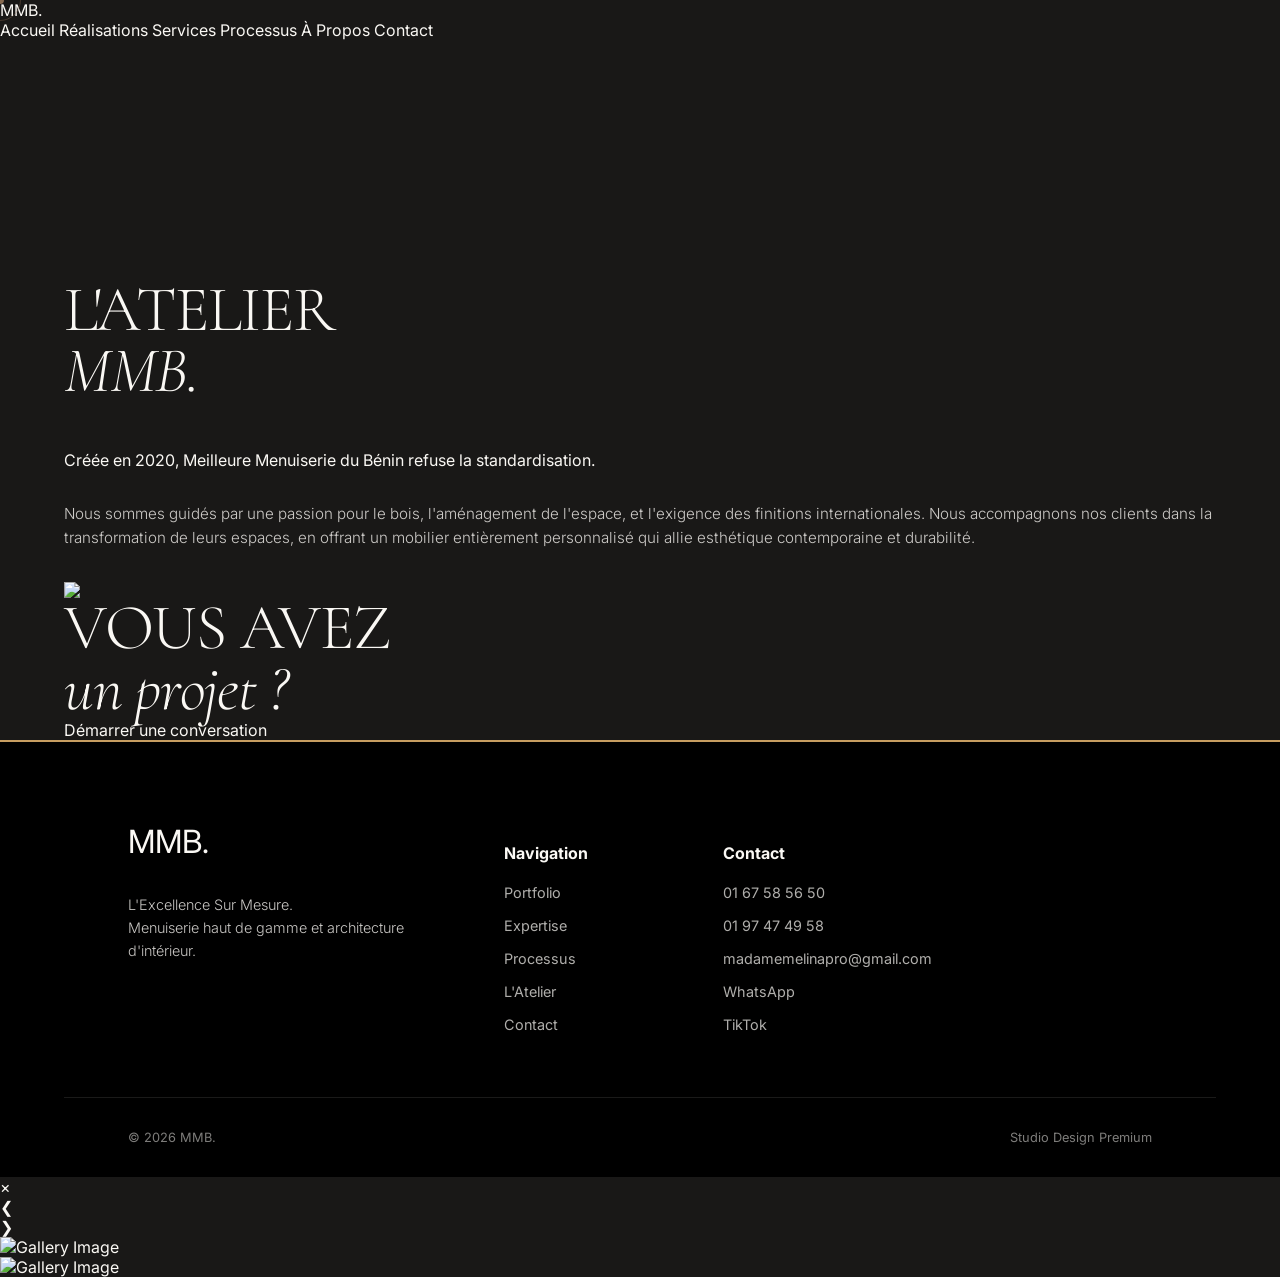
==== a-propos.html @ bdfeda6f "Mise à jour ciblée: en-tête, WhatsApp, galerie Cuisines et nettoyage des images supprimées" ====
<!DOCTYPE html>
<html lang="fr">
<head>
  <meta charset="UTF-8">
  <meta name="viewport" content="width=device-width, initial-scale=1.0">
  <title>À Propos | MMB — L'Excellence Sur Mesure</title>
  <meta name="description" content="Architecture d'intérieur et menuiserie premium au Bénin.">
  <link rel="stylesheet" href="css/style.css">
</head>
<body>
  <div class="cursor-dot"></div>
  <div class="cursor-ring"></div>

  <header class="header">
    <a href="/" class="logo">MMB.</a>
    <button class="menu-toggle">MENU</button>
  </header>

  <div class="menu-overlay">
    <div class="menu-links">
      <a href="/">Accueil</a>
      <a href="/realisations.html">Réalisations</a>
      <a href="/services.html">Services</a>
      <a href="/processus.html">Processus</a>
      <a href="/a-propos.html">À Propos</a>
      <a href="/contact.html">Contact</a>
    </div>
  </div>

  <main>
    
  <section class="section-xl container" style="padding-top: 15rem;">
    <div class="grid-2-asym">
      <div class="anim-up">
        <h1 class="t-display" style="margin-bottom: 3rem;">L'ATELIER<br><span class="t-italic">MMB.</span></h1>
        <p class="t-body-lg" style="margin-bottom: 2rem;">Créée en 2020, Meilleure Menuiserie du Bénin refuse la standardisation.</p>
        <p class="t-body" style="margin-bottom: 2rem;">Nous sommes guidés par une passion pour le bois, l'aménagement de l'espace, et l'exigence des finitions internationales. Nous accompagnons nos clients dans la transformation de leurs espaces, en offrant un mobilier entièrement personnalisé qui allie esthétique contemporaine et durabilité.</p>
      </div>
      <div class="img-parallax ed-img-tall anim-up anim-delay-1"><img src="Image/IMG_9297.JPG"></div>
    </div>
  </section>

    
    <section class="footer-cta">
      <div class="container anim-up">
        <h2 class="t-display">VOUS AVEZ<br><span class="t-italic">un projet ?</span></h2>
        <a href="/contact.html" class="btn">Démarrer une conversation</a>
      </div>
    </section>
  </main>

  <footer class="footer">
    <div class="container f-grid">
      <div class="f-col">
        <a href="/" class="logo" style="font-size: 2rem;">MMB.</a>
        <p class="t-body" style="margin-top: 2rem; font-size: 0.9rem;">L'Excellence Sur Mesure.<br>Menuiserie haut de gamme et architecture d'intérieur.</p>
      </div>
      <div class="f-col">
        <h4>Navigation</h4>
        <div class="f-links">
          <a href="/realisations.html">Portfolio</a>
          <a href="/services.html">Expertise</a>
          <a href="/processus.html">Processus</a>
          <a href="/a-propos.html">L'Atelier</a>
          <a href="/contact.html">Contact</a>
        </div>
      </div>
      <div class="f-col">
        <h4>Contact</h4>
        <div class="f-links">
          <a href="tel:0167585650">01 67 58 56 50</a>
          <a href="tel:0197474958">01 97 47 49 58</a>
          <a href="mailto:madamemelinapro@gmail.com">madamemelinapro@gmail.com</a>
          <a href="https://wa.me/22967585650?text=Salut%2C%20j%27ai%20vu%20votre%20site%20et%20je%20voudrais%20en%20savoir%20plus." target="_blank">WhatsApp</a>
          <a href="https://www.tiktok.com/@madame_melinaa" target="_blank">TikTok</a>
        </div>
      </div>
    </div>
    <div class="container">
      <div class="f-bottom">
        <span>© 2026 MMB.</span>
        <span>Studio Design Premium</span>
      </div>
    </div>
  </footer>

  <script src="js/main.js"></script>
</body>
</html>
---- css/style.css ----
@import url('https://fonts.googleapis.com/css2?family=Cormorant+Garamond:ital,wght@0,300;0,400;0,500;0,600;1,300;1,400;1,500&family=Inter:wght@300;400;500;600&display=swap');

:root {
  /* Colors */
  --c-espresso: #191817;
  --c-brun-fonce: #3A2B22;
  --c-walnut: #634B3B;
  --c-bois-chaud: #876A50;
  --c-beige: #CDB99F;
  --c-ivoire: #F3EEE7;
  --c-blanc: #FAF8F4;
  --c-olive: #68705A;
  
  --bg-dark: var(--c-espresso);
  --text-light: var(--c-blanc);
  --text-dark: var(--c-espresso);
  --accent: var(--c-bois-chaud);

  /* Typography */
  --f-heading: 'Cormorant Garamond', serif;
  --f-body: 'Inter', sans-serif;

  /* Layout */
  --px: max(24px, 5vw);
  --section-py: 3vw;
  --ease: cubic-bezier(0.19, 1, 0.22, 1);
  --ease-out: cubic-bezier(0.215, 0.610, 0.355, 1.000);
}

html {
  scroll-behavior: smooth;
}

body {
  margin: 0;
  padding: 0;
  background-color: var(--bg-dark);
  color: var(--text-light);
  font-family: var(--f-body);
  -webkit-font-smoothing: antialiased;
  -moz-osx-font-smoothing: grayscale;
  overflow-x: hidden;
}

::selection {
  background: var(--c-bois-chaud);
  color: var(--c-blanc);
}

img {
  max-width: 100%;
  height: auto;
  display: block;
}

a {
  text-decoration: none;
  color: inherit;
}

/* Typography Utility */
.t-display {
  font-family: var(--f-heading);
  font-size: clamp(2rem, 5vw, 4.5rem);
  line-height: 0.95;
  font-weight: 300;
  letter-spacing: -0.02em;
  margin: 0;
}

.t-h2 {
  font-family: var(--f-heading);
  font-size: clamp(1.75rem, 3.5vw, 3rem);
  line-height: 1.05;
  font-weight: 400;
  margin: 0;
}

.t-h3 {
  font-family: var(--f-heading);
  font-size: clamp(1.1rem, 2vw, 1.75rem);
  line-height: 1.2;
  font-weight: 400;
}

.t-body {
  font-size: clamp(0.95rem, 1.1vw, 1.1rem);
  line-height: 1.6;
  font-weight: 300;
  color: rgba(250, 248, 244, 0.8);
}

.t-body-large {
  font-size: clamp(1.1rem, 1.8vw, 1.8rem);
  line-height: 1.4;
  font-weight: 300;
  font-family: var(--f-body);
}

.t-label {
  font-family: var(--f-body);
  font-size: 0.75rem;
  letter-spacing: 0.15em;
  text-transform: uppercase;
  font-weight: 500;
}

.t-italic {
  font-style: italic;
  font-weight: 300;
}

/* Spacing */
.container {
  padding-left: var(--px);
  padding-right: var(--px);
}

.section {
  padding-top: var(--section-py);
  padding-bottom: var(--section-py);
}

.light-theme {
  background-color: var(--c-ivoire);
  color: var(--c-espresso);
}
.light-theme .t-body {
  color: rgba(25, 24, 23, 0.8);
}

/* Navbar */
.navbar {
  position: fixed;
  top: 0;
  left: 0;
  width: 100%;
  padding: 1.5rem var(--px);
  display: flex;
  justify-content: space-between;
  align-items: center;
  z-index: 100;
  transition: background 0.5s var(--ease), padding 0.5s var(--ease), border 0.5s var(--ease);
  box-sizing: border-box;
}

.navbar.scrolled {
  background: rgba(25, 24, 23, 0.75);
  backdrop-filter: blur(16px);
  -webkit-backdrop-filter: blur(16px);
  padding: 1rem var(--px);
  border-bottom: 1px solid rgba(250, 248, 244, 0.1);
}

.logo-wrap {
  position: relative;
  width: 90px;
}
.logo-wrap img {
  width: 100%;
  height: auto;
}
.navbar.scrolled.light-nav .logo-wrap img {
}

.nav-links {
  display: flex;
  gap: 2.5rem;
  align-items: center;
}

.nav-link {
  font-size: 0.8rem;
  letter-spacing: 0.1em;
  text-transform: uppercase;
  position: relative;
  overflow: hidden;
}

.nav-link::after {
  content: '';
  position: absolute;
  bottom: -2px;
  left: 0;
  width: 100%;
  height: 1px;
  background: currentColor;
  transform: scaleX(0);
  transform-origin: right;
  transition: transform 0.4s var(--ease-out);
}
.nav-link:hover::after {
  transform: scaleX(1);
  transform-origin: left;
}

.nav-cta {
  border: 1px solid rgba(250, 248, 244, 0.3);
  padding: 0.75rem 1.5rem;
  border-radius: 100px;
  font-size: 0.75rem;
  letter-spacing: 0.1em;
  text-transform: uppercase;
  transition: all 0.4s var(--ease);
}
.nav-cta:hover {
  background: var(--c-blanc);
  color: var(--c-espresso);
  border: 1px solid transparent;
}

.menu-toggle {
  display: none;
  background: none;
  border: none;
  color: inherit;
  font-size: 0.8rem;
  letter-spacing: 0.1em;
  text-transform: uppercase;
  cursor: pointer;
}

/* Mobile Menu */
.mobile-menu {
  position: fixed;
  top: 0;
  left: 0;
  width: 100%;
  height: 100vh;
  background: var(--c-espresso);
  z-index: 99;
  display: flex;
  flex-direction: column;
  justify-content: center;
  align-items: center;
  gap: 2rem;
  opacity: 0;
  visibility: hidden;
  pointer-events: none;
  transform: translateY(-20px);
  transition: opacity 0.4s var(--ease), visibility 0.4s var(--ease), transform 0.4s var(--ease);
}
.mobile-menu.open {
  opacity: 1;
  visibility: visible;
  pointer-events: auto;
  transform: translateY(0);
}
.mobile-menu .nav-link {
  font-size: 2rem;
  font-family: var(--f-heading);
  text-transform: none;
}

/* Buttons */
.btn-primary {
  display: inline-flex;
  align-items: center;
  justify-content: center;
  background: var(--c-blanc);
  color: var(--c-espresso);
  border: 1px solid transparent;
  padding: 1rem 2rem;
  border-radius: 100px;
  font-size: 0.8rem;
  letter-spacing: 0.1em;
  text-transform: uppercase;
  font-weight: 500;
  transition: all 0.4s var(--ease);
  position: relative;
  overflow: hidden;
}
.btn-primary:hover {
  background: var(--c-bois-chaud);
  color: var(--c-blanc);
}

.btn-secondary {
  display: inline-flex;
  align-items: center;
  justify-content: center;
  border: 1px solid rgba(250, 248, 244, 0.3);
  color: var(--c-blanc);
  padding: 1rem 2rem;
  border-radius: 100px;
  font-size: 0.8rem;
  letter-spacing: 0.1em;
  text-transform: uppercase;
  transition: all 0.4s var(--ease);
}
.btn-secondary:hover {
  border-color: var(--c-blanc);
  background: rgba(250, 248, 244, 0.1);
}

/* Hero Section */
.hero {
  min-height: 100svh;
  box-sizing: border-box;
  width: 100%;
  position: relative;
  display: flex;
  align-items: center;
  overflow: hidden;
  padding-top: 150px;
  padding-bottom: 150px;
}

.hero-bg {
  position: absolute;
  top: 0;
  left: 0;
  width: 100%;
  height: 120%;
  object-fit: cover;
  z-index: -2;
}

.hero-overlay {
  position: absolute;
  top: 0;
  left: 0;
  width: 100%;
  height: 100%;
  background: linear-gradient(to right, rgba(25,24,23,0.9) 0%, rgba(25,24,23,0.4) 50%, rgba(25,24,23,0.1) 100%);
  z-index: -1;
}

.hero-content {
  display: grid;
  grid-template-columns: 1fr 1fr;
  width: 100%;
  box-sizing: border-box;
  margin-top: 2rem;
  margin-bottom: 6rem;
}

.hero-left {
  max-width: 800px;
}

.hero-label {
  border: 1px solid rgba(255, 255, 255, 0.2);
  padding: 0.6rem 1.4rem;
  border-radius: 100px;
  background: rgba(25, 24, 23, 0.4);
  backdrop-filter: blur(10px);
  -webkit-backdrop-filter: blur(10px);
  margin-bottom: 2rem;
  display: inline-block;
  opacity: 1;
  color: #CDB99F; /* Beige color for elegant look */
}

.hero-desc {
  margin-top: 2rem;
  max-width: 450px;
  margin-bottom: 3rem;
}

.hero-ctas {
  display: flex;
  gap: 1.5rem;
  flex-wrap: wrap;
  align-items: center;
}

.hero-right {
  display: flex;
  justify-content: flex-end;
  align-items: center;
}

.glass-card {
  background: rgba(255, 255, 255, 0.05);
  backdrop-filter: blur(20px);
  -webkit-backdrop-filter: blur(20px);
  border: 1px solid rgba(255, 255, 255, 0.1);
  padding: 2.5rem;
  border-radius: 1rem;
  max-width: 300px;
  box-shadow: 0 20px 40px rgba(0,0,0,0.2);
}
.glass-item {
  margin-bottom: 1.5rem;
  padding-bottom: 1.5rem;
  border-bottom: 1px solid rgba(255, 255, 255, 0.1);
}
.glass-item:last-child {
  margin-bottom: 0;
  padding-bottom: 0;
  border-bottom: none;
}
.glass-item-title {
  font-family: var(--f-heading);
  font-size: 1.5rem;
  margin-bottom: 0.5rem;
}
.glass-item-desc {
  font-size: 0.85rem;
  color: rgba(255, 255, 255, 0.7);
}

.scroll-indicator {
  position: absolute;
  bottom: 2rem;
  left: var(--px);
  display: flex;
  flex-direction: column;
  align-items: center;
  gap: 1rem;
  opacity: 0.6;
}
.scroll-line {
  width: 1px;
  height: 60px;
  background: rgba(255,255,255,0.3);
  position: relative;
  overflow: hidden;
}
.scroll-line::after {
  content: '';
  position: absolute;
  top: 0;
  left: 0;
  width: 100%;
  height: 50%;
  background: #fff;
  animation: scrollAnim 2s infinite ease-in-out;
}
@keyframes scrollAnim {
  0% { transform: translateY(-100%); }
  100% { transform: translateY(200%); }
}

/* Manifest / Vision */
.vision-section {
  text-align: center;
  max-width: 900px;
  margin: 0 auto;
}
.vision-text {
  margin-top: 3rem;
  margin-bottom: 3rem;
}
.vision-divider {
  width: 1px;
  height: 100px;
  background: rgba(25, 24, 23, 0.2);
  margin: 0 auto;
}

/* Services */
.services-header {
  display: flex;
  justify-content: space-between;
  align-items: flex-end;
  margin-bottom: 2.5rem;
  border-bottom: 1px solid rgba(25, 24, 23, 0.1);
  padding-bottom: 2rem;
}

.services-grid {
  display: grid;
  grid-template-columns: repeat(3, 1fr);
  gap: 2rem;
}

.service-card {
  position: relative;
  display: block;
  padding-top: 100%;
  overflow: hidden;
  border-radius: 0.5rem;
  background: var(--c-espresso);
}
.service-img {
  position: absolute;
  top: 0;
  left: 0;
  width: 100%;
  height: 100%;
  object-fit: cover;
  opacity: 0.6;
  transition: transform 0.8s var(--ease), opacity 0.8s var(--ease);
}
.service-content {
  position: absolute;
  top: 0;
  left: 0;
  width: 100%;
  height: 100%;
  padding: 1.5rem;
  display: flex;
  flex-direction: column;
  justify-content: space-between;
  z-index: 2;
  color: var(--c-blanc);
}
.service-num {
  font-family: var(--f-body);
  font-size: 0.8rem;
  opacity: 0.7;
}
.service-title {
  font-family: var(--f-heading);
  font-size: 2rem;
  margin: 0;
  transform: translateY(10px);
  transition: transform 0.6s var(--ease);
}
.service-arrow {
  width: 24px;
  height: 24px;
  border: 1px solid rgba(255,255,255,0.3);
  border-radius: 50%;
  display: flex;
  align-items: center;
  justify-content: center;
  align-self: flex-end;
  opacity: 0;
  transform: translate(-10px, 10px);
  transition: all 0.6s var(--ease);
}
.service-card:hover .service-img {
  transform: scale(1.05);
  opacity: 0.4;
}
.service-card:hover .service-title {
  transform: translateY(0);
}
.service-card:hover .service-arrow {
  opacity: 1;
  transform: translate(0, 0);
}

/* Savoir-Faire */
.savoir-grid {
  display: grid;
  grid-template-columns: 1fr 1fr;
  gap: 5vw;
  align-items: center;
}
.savoir-img-wrap {
  height: 800px;
  position: relative;
  border-radius: 1rem;
  overflow: hidden;
}
.savoir-img {
  width: 100%;
  height: 130%;
  object-fit: cover;
  position: relative;
  top: -15%;
}
.savoir-list {
  display: flex;
  flex-direction: column;
  gap: 3rem;
  margin-top: 2rem;
}
.savoir-item {
  display: grid;
  grid-template-columns: 50px 1fr;
  gap: 2rem;
  border-top: 1px solid rgba(250, 248, 244, 0.1);
  padding-top: 2rem;
}
.savoir-num {
  font-family: var(--f-heading);
  font-size: 1.5rem;
  color: var(--c-bois-chaud);
}

/* Portfolio */
.portfolio-filters {
  display: flex;
  gap: 2rem;
  margin-bottom: 2rem;
  flex-wrap: wrap;
}
.filter-btn {
  background: none;
  border: none;
  color: rgba(255, 255, 255, 0.6);
  font-family: var(--f-body);
  font-size: 0.8rem;
  letter-spacing: 0.1em;
  text-transform: uppercase;
  cursor: pointer;
  transition: color 0.3s ease;
  padding: 0;
}
.filter-btn.active, .filter-btn:hover {
  color: var(--c-blanc);
}

.portfolio-grid {
  display: grid;
  grid-template-columns: repeat(12, 1fr);
  gap: 2rem;
}
.port-card {
  position: relative;
  border-radius: 0.5rem;
  overflow: hidden;
  display: block;
  background: var(--c-espresso);
}
.port-card img {
  width: 100%;
  height: 100%;
  object-fit: cover;
  transition: transform 1s var(--ease), opacity 0.5s ease;
}
.port-overlay {
  position: absolute;
  top: 0;
  left: 0;
  width: 100%;
  height: 100%;
  background: rgba(25,24,23, 0.6);
  opacity: 0;
  transition: opacity 0.5s ease;
  display: flex;
  flex-direction: column;
  justify-content: center;
  align-items: center;
  color: var(--c-blanc);
  text-align: center;
}
.port-card:hover img {
  transform: scale(1.03);
}
.port-card:hover .port-overlay {
  opacity: 1;
}

/* Chiffres */
.chiffres-section {
  background: var(--c-brun-fonce);
  color: var(--c-blanc);
  text-align: center;
}
.chiffres-grid {
  display: grid;
  grid-template-columns: repeat(4, 1fr);
  gap: 2rem;
}
.chiffre-item h4 {
  font-family: var(--f-heading);
  font-size: clamp(3rem, 6vw, 6rem);
  font-weight: 300;
  margin: 0 0 1rem 0;
  color: var(--c-beige);
}

/* Pourquoi Nous */
.pourquoi-grid {
  display: grid;
  grid-template-columns: 1fr 1fr;
  gap: 5vw;
}
.pourquoi-list {
  display: flex;
  flex-direction: column;
  gap: 1.5rem;
  margin-top: 3rem;
}
.pourquoi-item {
  display: flex;
  align-items: center;
  gap: 1.5rem;
  font-size: 1.2rem;
  padding: 1.5rem 0;
  border-bottom: 1px solid rgba(250,248,244,0.1);
}
.pourquoi-item span {
  font-family: var(--f-body);
  font-size: 0.8rem;
  color: var(--c-bois-chaud);
}

/* Processus */
.timeline {
  max-width: 800px;
  margin: 4rem auto 0;
  position: relative;
}
.timeline-line {
  position: absolute;
  top: 0;
  left: 20px;
  width: 1px;
  height: 100%;
  background: rgba(25,24,23,0.1);
}
.timeline-progress {
  position: absolute;
  top: 0;
  left: 20px;
  width: 1px;
  height: 0%;
  background: var(--c-espresso);
  transition: height 0.5s ease;
}
.timeline-item {
  position: relative;
  padding-left: 60px;
  margin-bottom: 2rem;
}
.timeline-dot {
  position: absolute;
  top: 5px;
  left: 16px;
  width: 9px;
  height: 9px;
  border-radius: 50%;
  background: var(--c-bois-chaud);
}
.timeline-item h4 {
  font-family: var(--f-heading);
  font-size: 1.8rem;
  margin: 0 0 0.5rem 0;
}

/* Immersion CTA */
.cta-immersive {
  position: relative;
  padding: 15vw 5vw;
  text-align: center;
  color: var(--c-blanc);
  overflow: hidden;
}
.cta-img {
  position: absolute;
  top: 0;
  left: 0;
  width: 100%;
  height: 120%;
  object-fit: cover;
  z-index: -2;
}
.cta-overlay {
  position: absolute;
  top: 0;
  left: 0;
  width: 100%;
  height: 100%;
  background: rgba(25,24,23, 0.7);
  z-index: -1;
}

/* FAQ */
.faq-wrap {
  max-width: 800px;
  margin: 4rem auto 0;
}
.faq-item {
  border-bottom: 1px solid rgba(25,24,23,0.1);
}
.faq-q {
  padding: 2rem 0;
  cursor: pointer;
  display: flex;
  justify-content: space-between;
  align-items: center;
  font-family: var(--f-heading);
  font-size: 1.5rem;
}
.faq-a {
  max-height: 0;
  overflow: hidden;
  transition: max-height 0.5s var(--ease);
}
.faq-a p {
  padding-bottom: 2rem;
  margin: 0;
  color: rgba(25,24,23,0.8);
}
.faq-icon {
  width: 20px;
  height: 20px;
  position: relative;
}
.faq-icon::before, .faq-icon::after {
  content: '';
  position: absolute;
  background: var(--c-espresso);
  top: 50%;
  left: 50%;
  transform: translate(-50%, -50%);
  transition: transform 0.3s ease;
}
.faq-icon::before { width: 100%; height: 1px; }
.faq-icon::after { height: 100%; width: 1px; }
.faq-item.active .faq-icon::after { transform: translate(-50%, -50%) rotate(90deg); }
.faq-item.active .faq-a { max-height: 500px; }

/* Contact */
.contact-grid {
  display: grid;
  grid-template-columns: 1fr 1fr;
  gap: 5vw;
}
.contact-info {
  display: flex;
  flex-direction: column;
  gap: 2rem;
}
.contact-form {
  background: rgba(255,255,255,0.02);
  border: 1px solid rgba(250,248,244,0.1);
  padding: 3rem;
  border-radius: 1rem;
}
.input-group {
  margin-bottom: 2rem;
}
.input-group input, .input-group textarea {
  width: 100%;
  background: transparent;
  border: none;
  border-bottom: 1px solid rgba(250,248,244,0.3);
  padding: 1rem 0;
  color: var(--c-blanc);
  font-family: var(--f-body);
  font-size: 1rem;
  outline: none;
  transition: border-color 0.3s ease;
}
.input-group input:focus, .input-group textarea:focus {
  border-color: var(--c-bois-chaud);
}

/* Footer */
.footer {
  background: #000000;
  padding: 5rem var(--px) 2rem;
  border-top: 2px solid #c79e61;
}
.f-grid {
  display: grid;
  grid-template-columns: 2fr 1fr 1fr 1fr;
  gap: 4rem;
  padding-bottom: 4rem;
  border-bottom: 1px solid rgba(250,248,244,0.1);
}
.f-links {
  display: flex;
  flex-direction: column;
  gap: 1rem;
}
.f-links a {
  opacity: 0.7;
  transition: opacity 0.3s ease;
  font-size: 0.9rem;
}
.f-links a:hover {
  opacity: 1;
  color: #c79e61;
}
.f-bottom {
  display: flex;
  justify-content: space-between;
  padding-top: 2rem;
  font-size: 0.8rem;
  opacity: 0.5;
}

/* Animations Reveal */
.reveal {
  opacity: 0;
  transform: translateY(30px);
  transition: all 1s var(--ease-out);
}
.reveal.active {
  opacity: 1;
  transform: translateY(0);
}

/* Responsive */
@media (max-width: 1024px) {
  .nav-links { display: none !important; }
  .menu-toggle { display: flex !important; align-items: center; }
  .hero-content {
    grid-template-columns: 1fr;
    text-align: center;
    gap: 4rem;
  }
  .hero-left { margin: 0 auto; }
  .hero-ctas { justify-content: center; }
  .hero-right { justify-content: center; }
  .services-grid { grid-template-columns: repeat(2, 1fr); }
  .savoir-grid, .pourquoi-grid, .contact-grid { grid-template-columns: 1fr; }
  .f-grid { grid-template-columns: 1fr 1fr; }
}

@media (max-width: 768px) {
  :root {
    --section-py: 15vw;
  }
  .t-display {
    font-size: clamp(1.75rem, 7vw, 2.5rem);
  }
  .t-h2 {
    font-size: clamp(1.5rem, 6vw, 2rem);
  }
  .t-h3 {
    font-size: clamp(1.1rem, 4.5vw, 1.4rem);
  }
  .t-body-large {
    font-size: 1rem;
  }
  .chiffres-grid { grid-template-columns: 1fr 1fr; }
  .f-grid { grid-template-columns: 1fr; }
  .hero-ctas { 
    flex-direction: column; 
    align-items: center; 
    justify-content: center; 
    width: 100%;
    gap: 1.2rem;
  }
  .btn-primary, .btn-secondary { 
    width: 100%; 
    max-width: 390px;
    margin-inline: auto;
    text-align: center; 
    justify-content: center; 
  }
}

/* Custom Cursor */
@media (hover: hover) and (pointer: fine) {
  body {
    cursor: none;
  }
  .cursor-dot {
    position: fixed;
    top: 0;
    left: 0;
    width: 8px;
    height: 8px;
    background-color: var(--c-bois-chaud);
    border-radius: 50%;
    transform: translate(-50%, -50%);
    pointer-events: none;
    z-index: 9999;
    transition: width 0.2s, height 0.2s, background-color 0.2s;
  }
  .cursor-ring {
    position: fixed;
    top: 0;
    left: 0;
    width: 40px;
    height: 40px;
    border: 1px solid rgba(135, 106, 80, 0.4);
    border-radius: 50%;
    transform: translate(-50%, -50%);
    pointer-events: none;
    z-index: 9998;
    transition: transform 0.15s ease-out, width 0.2s, height 0.2s, background-color 0.2s;
  }
  a:hover ~ .cursor-dot, button:hover ~ .cursor-dot, .hover-target:hover ~ .cursor-dot {
    background-color: var(--c-blanc);
  }
  a:hover ~ .cursor-ring, button:hover ~ .cursor-ring, .hover-target:hover ~ .cursor-ring {
    width: 60px;
    height: 60px;
    background-color: rgba(255, 255, 255, 0.05);
    border-color: rgba(255, 255, 255, 0.2);
  }
}


/* Slideshow */
.hero-slideshow {
  position: absolute;
  top: 0;
  left: 0;
  width: 100%;
  height: 120%;
  z-index: -2;
}
.hero-bg.slide {
  opacity: 0;
  transition: opacity 1.5s ease-in-out, transform 4s ease-out;
  transform: scale(1.05);
  position: absolute;
  top: 0;
  left: 0;
  width: 100%;
  height: 100%;
  object-fit: cover;
}
.hero-bg.slide.active {
  opacity: 1;
  transform: scale(1);
}

/* Portfolio Masonry */
.portfolio-masonry {
  display: grid;
  grid-template-columns: repeat(auto-fill, minmax(300px, 1fr));
  grid-auto-rows: 10px;
  gap: 20px;
}
.port-card {
  position: relative;
  border-radius: 0.5rem;
  overflow: hidden;
  display: block;
  background: var(--c-espresso);
  grid-row-end: span 30; /* default height */
}
.port-card:nth-child(2n) {
  grid-row-end: span 40;
}
.port-card:nth-child(3n) {
  grid-row-end: span 25;
}
.port-card img {
  width: 100%;
  height: 100%;
  object-fit: cover;
  transition: transform 1s var(--ease), opacity 0.5s ease;
}

/* Chiffres Redesign */
.chiffres-flex {
  display: flex;
  justify-content: space-around;
  flex-wrap: wrap;
  gap: 3rem;
  padding: 4rem 0;
}
.chiffre-card {
  text-align: center;
  color: var(--c-blanc);
}
.chiffre-card h4 {
  margin: 0;
  color: var(--c-beige);
}
.c-line {
  width: 40px;
  height: 2px;
  background: var(--c-bois-chaud);
  margin: 1.5rem auto;
}

/* Pourquoi Nous Redesign */
.pq-grid {
  display: grid;
  grid-template-columns: repeat(auto-fit, minmax(250px, 1fr));
  gap: 2rem;
}
.pq-card {
  background: var(--c-blanc);
  padding: 3rem 2rem;
  border-radius: 1rem;
  border: 1px solid rgba(25,24,23,0.05);
  transition: transform 0.4s var(--ease), box-shadow 0.4s var(--ease);
}
.pq-card:hover {
  transform: translateY(-10px);
  box-shadow: 0 20px 40px rgba(0,0,0,0.05);
}
.pq-icon {
  font-family: var(--f-heading);
  font-size: 3rem;
  color: var(--c-bois-chaud);
  opacity: 0.5;
  margin-bottom: 1.5rem;
}
.pq-card h3 {
  margin-top: 0;
  margin-bottom: 1rem;
}

/* WhatsApp Button */
.whatsapp-btn {
  position: fixed;
  bottom: max(2rem, env(safe-area-inset-bottom));
  right: max(2rem, env(safe-area-inset-right));
  background-color: #25D366;
  width: 60px;
  height: 60px;
  border-radius: 50%;
  display: flex;
  align-items: center;
  justify-content: center;
  box-shadow: 0 4px 15px rgba(0,0,0,0.3);
  z-index: 9999;
  transition: transform 0.3s var(--ease), box-shadow 0.3s ease;
}
.whatsapp-btn:hover {
  transform: scale(1.1);
  box-shadow: 0 6px 20px rgba(37, 211, 102, 0.4);
}

@media (max-width: 768px) {
  .hero-content {
    padding-bottom: 8rem;
  }
}


/* Modal Devis */
.modal-overlay {
  position: fixed;
  top: 0; left: 0; width: 100%; height: 100%;
  background: rgba(25, 24, 23, 0.8);
  backdrop-filter: blur(10px);
  z-index: 10000;
  display: flex;
  align-items: center;
  justify-content: center;
  opacity: 0;
  visibility: hidden;
  transition: opacity 0.4s var(--ease), visibility 0.4s;
}
.modal-overlay.active {
  opacity: 1;
  visibility: visible;
}
.modal-content {
  background: var(--c-blanc);
  padding: 3rem;
  border-radius: 1.5rem;
  max-width: 500px;
  width: 90%;
  position: relative;
  transform: translateY(30px);
  transition: transform 0.4s var(--ease);
}
.modal-overlay.active .modal-content {
  transform: translateY(0);
}
.modal-close {
  position: absolute;
  top: 1.5rem;
  right: 1.5rem;
  font-size: 2rem;
  color: var(--c-espresso);
  cursor: pointer;
  line-height: 1;
}
.form-group {
  margin-bottom: 1.5rem;
  text-align: left;
}
.form-group label {
  display: block;
  font-size: 0.85rem;
  color: var(--c-espresso);
  margin-bottom: 0.5rem;
  font-weight: 600;
}
.form-group input, .form-group select, .form-group textarea {
  width: 100%;
  padding: 1rem;
  border: 1px solid rgba(25, 24, 23, 0.2);
  border-radius: 0.5rem;
  font-family: var(--f-body);
  font-size: 1rem;
  background: rgba(25, 24, 23, 0.02);
  color: var(--c-espresso);
}
.form-group input:focus, .form-group select:focus, .form-group textarea:focus {
  outline: none;
  border-color: var(--c-bois-chaud);
  background: white;
}

/* --- MOBILE RESPONSIVE POLISH --- */
@media (max-width: 820px) {
  :root {
    --section-py: 12vw;
  }
  
  .navbar {
    padding: max(1.2rem, env(safe-area-inset-top)) var(--px) 1.2rem;
  }
  .navbar.scrolled {
    padding: max(1rem, env(safe-area-inset-top)) var(--px) 1rem;
    background: rgba(25, 24, 23, 0.85);
  }
  .logo-wrap {
    width: 85px; /* Keep logo reasonably sized */
    display: flex;
    align-items: center;
  }

  .hero {
    min-height: auto;
    padding-top: 0;
    padding-bottom: 80px;
    display: block;
  }
  
  .hero-slideshow {
    height: 60vh;
  }

  .hero-bg.slide {
    object-position: center center;
  }
  
  .hero-overlay {
    height: 60vh;
    background: linear-gradient(to bottom, rgba(25,24,23,0.6) 0%, rgba(25,24,23,0.8) 35%, var(--c-espresso) 90%, var(--c-espresso) 100%);
  }

  .hero-content {
    margin-top: 22vh;
    position: relative;
    z-index: 2;
  }

  .hero-desc {
    margin-inline: auto;
    max-width: 100%;
  }

  .whatsapp-btn {
    width: 54px;
    height: 54px;
    bottom: max(20px, env(safe-area-inset-bottom));
    right: max(18px, env(safe-area-inset-right));
  }
}

@media (max-width: 480px) {
  .hero-content {
    gap: 2.5rem;
    padding-bottom: 1rem;
  }
  .t-display {
    font-size: clamp(2.2rem, 10vw, 3rem);
  }
  .hero-label {
    margin-bottom: 1.5rem;
  }
  
  /* Buttons Centered and Spaced */
  .hero-ctas {
    gap: 1rem;
  }
  .btn-primary, .btn-secondary {
    max-width: 100%;
    width: 100%;
  }
  
  .mobile-menu {
    background: linear-gradient(to bottom, var(--c-espresso) 0%, var(--c-brun-fonce) 100%);
  }
}

/* ENFORCING BUTTON CENTERING AND SIZING LIKES GPS SITE */
@media (max-width: 768px) {
  .hero-ctas {
    display: flex;
    flex-direction: column;
    align-items: center;
    justify-content: center;
    width: 100%;
    max-width: 390px;
    margin: 0 auto;
    gap: 1.2rem;
  }
  .btn-primary, .btn-secondary {
    display: flex !important;
    width: 100% !important;
    max-width: 100% !important;
    margin: 0 !important;
    justify-content: center !important;
    align-items: center !important;
    box-sizing: border-box;
  }
  .hero-left {
    display: flex;
    flex-direction: column;
    align-items: center;
    width: 100%;
  }
}

.menu-toggle {
  background: none;
  border: none;
  color: white;
  cursor: pointer;
  padding: 0;
  display: none;
}
.menu-toggle svg {
  display: block;
}

/* SAVOIR SECTION MOBILE ADJUSTMENTS */
@media (max-width: 820px) {
  .savoir-img-wrap {
    height: 450px !important; /* Adapted height so it doesn't take the whole screen and looks cropped */
    margin-top: 1rem;
  }
  .savoir-grid {
    gap: 2.5rem; /* Reduced space between text and image */
  }
  .savoir-list {
    gap: 0.5rem; /* Reduced space between items 1, 2, 3 */
    margin-top: 1.5rem;
  }
  .savoir-item {
    gap: 1rem;
    padding-top: 1.5rem;
  }
  .savoir-item h4 {
    margin-bottom: 0.5rem !important; /* Reduce space after title */
  }
}

@media (max-width: 480px) {
  .savoir-img-wrap {
    height: 350px !important; /* Even smaller for small phones */
  }
}

/* SECURISATION AFFICHAGE IMAGE SUR MESURE MOBILE */
@media (max-width: 820px) {
  .savoir-img-wrap {
    width: 100% !important;
    display: block !important;
    visibility: visible !important;
    opacity: 1 !important;
    transform: none !important;
    min-height: 350px !important;
  }
  .savoir-img-wrap.reveal {
    opacity: 1 !important;
    transform: none !important;
  }
  .savoir-img-wrap img {
    display: block !important;
    visibility: visible !important;
    transform: none !important;
    top: 0 !important;
    height: 100% !important;
  }
}

/* SECURISATION CTA SUR MOBILE */
@media (max-width: 820px) {
  .nav-cta {
    display: flex !important;
    font-size: 0.7rem !important;
    padding: 0.5rem 0.8rem !important;
    margin-left: auto;
    margin-right: 1rem;
    white-space: nowrap;
  }
}
@media (max-width: 380px) {
  .nav-cta {
    font-size: 0.65rem !important;
    padding: 0.4rem 0.6rem !important;
    margin-right: 0.5rem;
  }
}
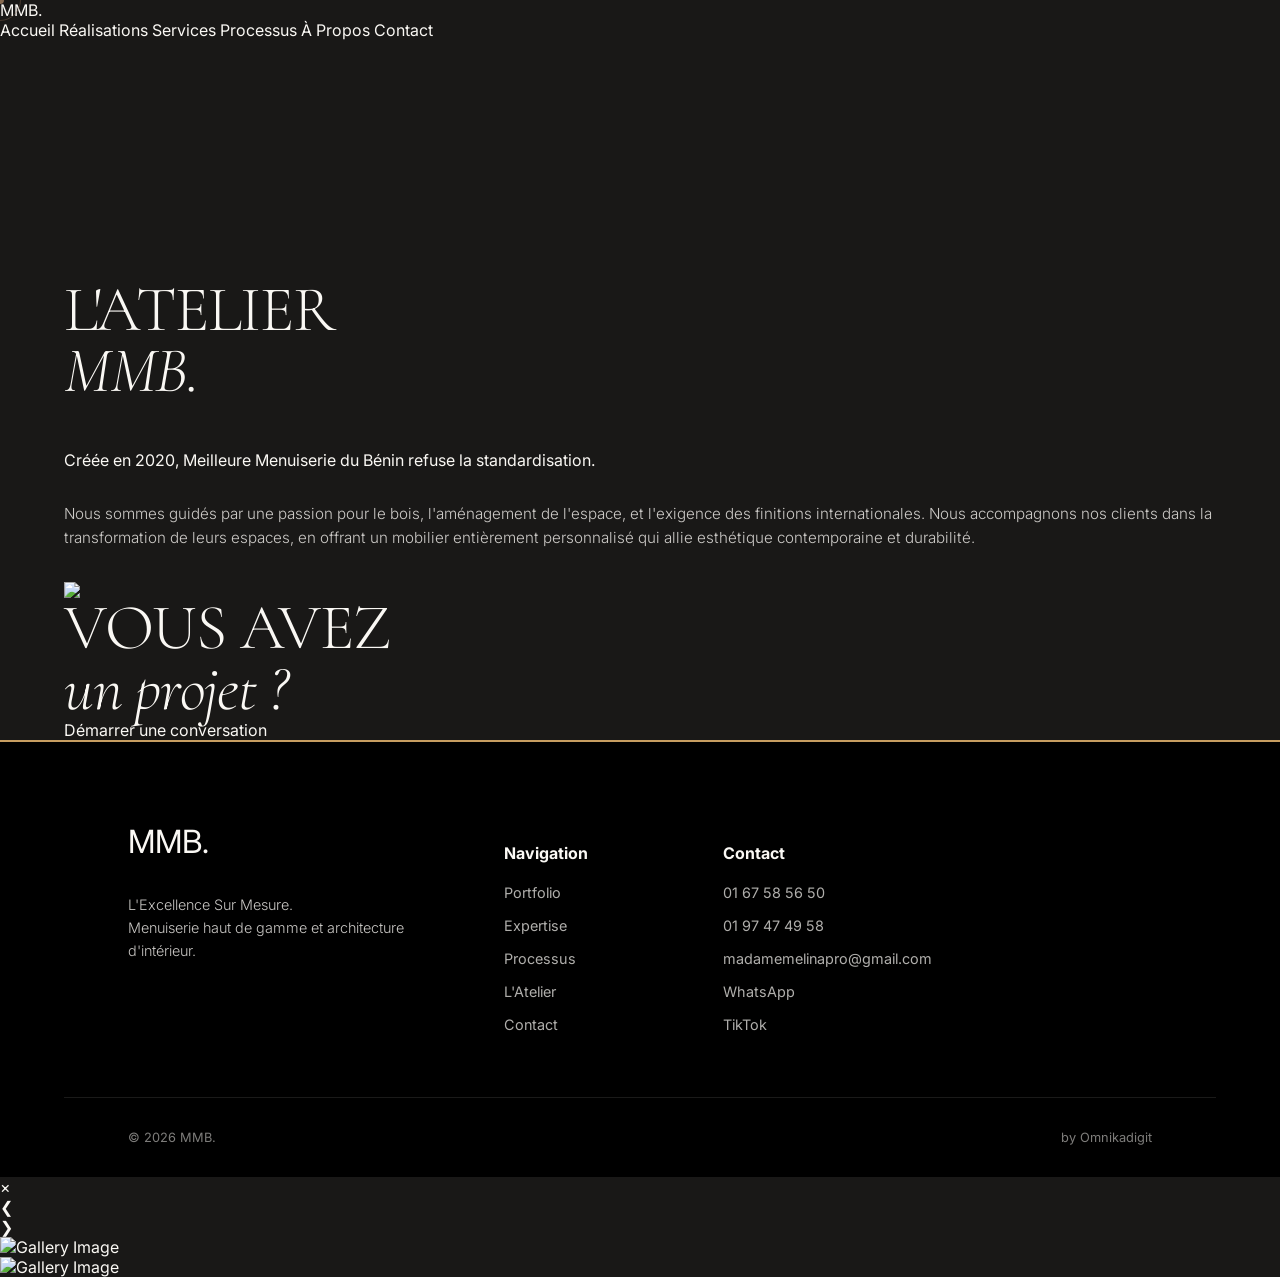
==== commit 64c1848d: "Corrections client: menu, filtres, processus NB, footer, photos lits" ====
--- a/a-propos.html
+++ b/a-propos.html
@@ -71,7 +71,7 @@
           <a href="tel:0167585650">01 67 58 56 50</a>
           <a href="tel:0197474958">01 97 47 49 58</a>
           <a href="mailto:madamemelinapro@gmail.com">madamemelinapro@gmail.com</a>
-          <a href="https://wa.me/22967585650?text=Salut%2C%20j%27ai%20vu%20votre%20site%20et%20je%20voudrais%20en%20savoir%20plus." target="_blank">WhatsApp</a>
+          <a href="https://wa.me/22967585650?text=Salut%2C%20j%27ai%20vu%20votre%20site%20et%20je%20souhaite%20discuter%20de%20mon%20projet." target="_blank">WhatsApp</a>
           <a href="https://www.tiktok.com/@madame_melinaa" target="_blank">TikTok</a>
         </div>
       </div>
@@ -79,11 +79,11 @@
     <div class="container">
       <div class="f-bottom">
         <span>© 2026 MMB.</span>
-        <span>Studio Design Premium</span>
+        <span>by Omnikadigit</span>
       </div>
     </div>
   </footer>
 
-  <script src="js/main.js"></script>
+  <script src="js/main.js?v=2.1"></script>
 </body>
 </html>
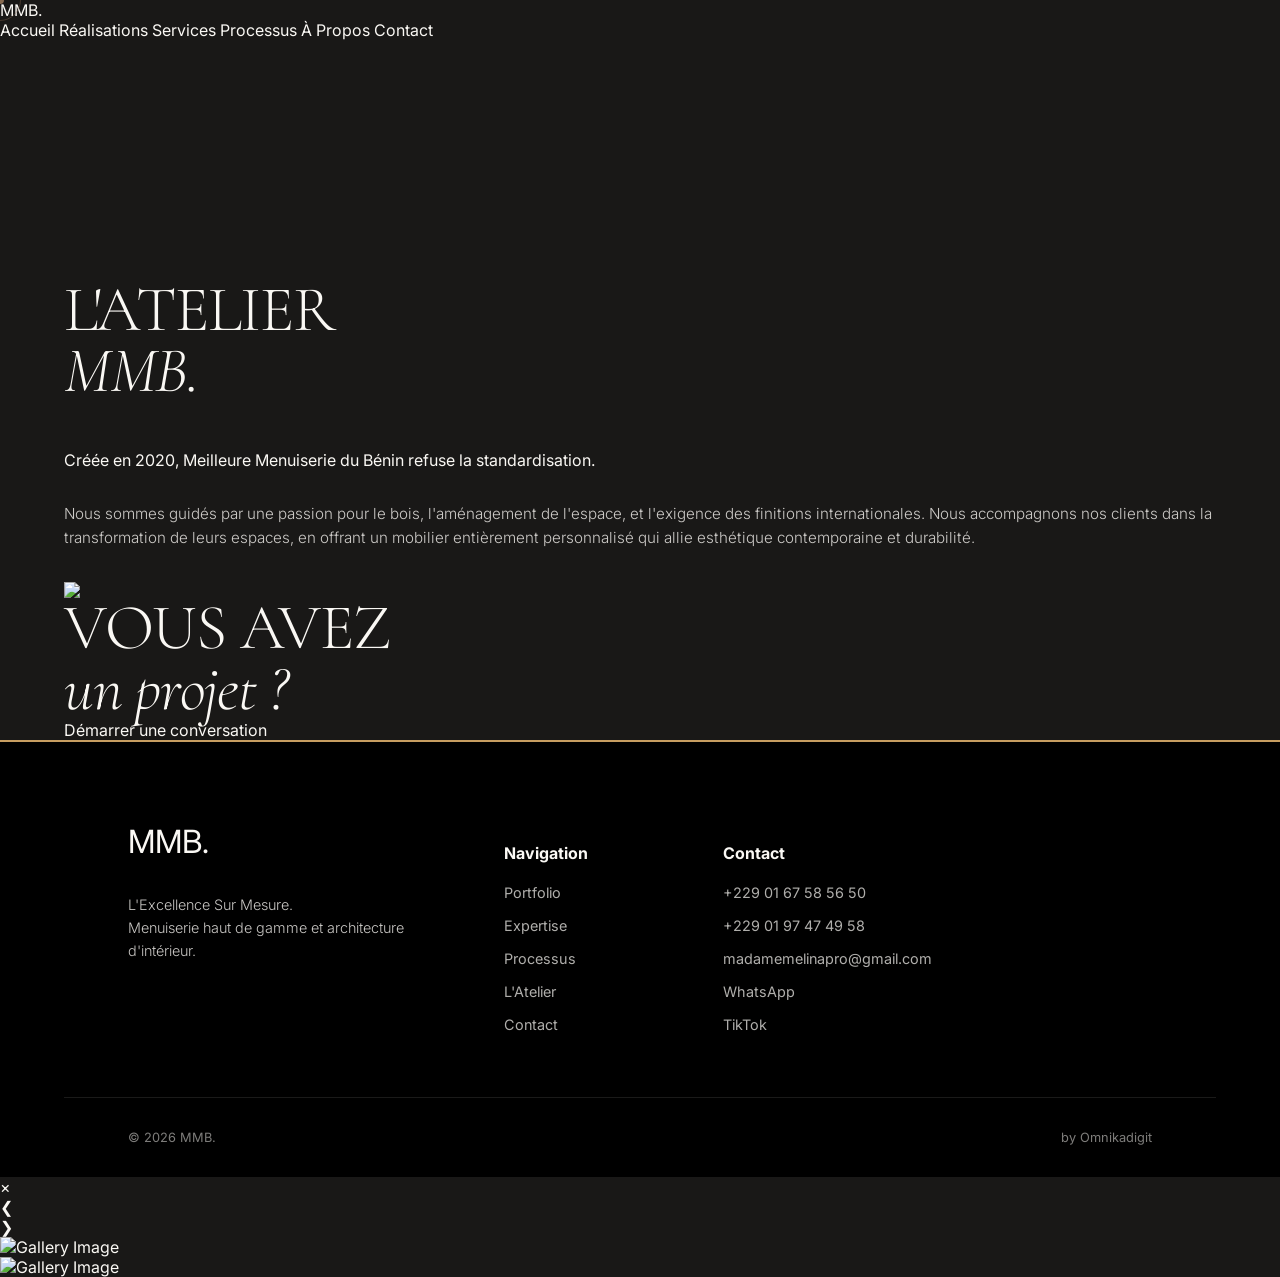
==== commit faf1070a: "Footer: ajout prefixe +229 aux numeros" ====
--- a/a-propos.html
+++ b/a-propos.html
@@ -68,8 +68,8 @@
       <div class="f-col">
         <h4>Contact</h4>
         <div class="f-links">
-          <a href="tel:0167585650">01 67 58 56 50</a>
-          <a href="tel:0197474958">01 97 47 49 58</a>
+          <a href="tel:+2290167585650">+229 01 67 58 56 50</a>
+          <a href="tel:+2290197474958">+229 01 97 47 49 58</a>
           <a href="mailto:madamemelinapro@gmail.com">madamemelinapro@gmail.com</a>
           <a href="https://wa.me/22967585650?text=Salut%2C%20j%27ai%20vu%20votre%20site%20et%20je%20souhaite%20discuter%20de%20mon%20projet." target="_blank">WhatsApp</a>
           <a href="https://www.tiktok.com/@madame_melinaa" target="_blank">TikTok</a>
